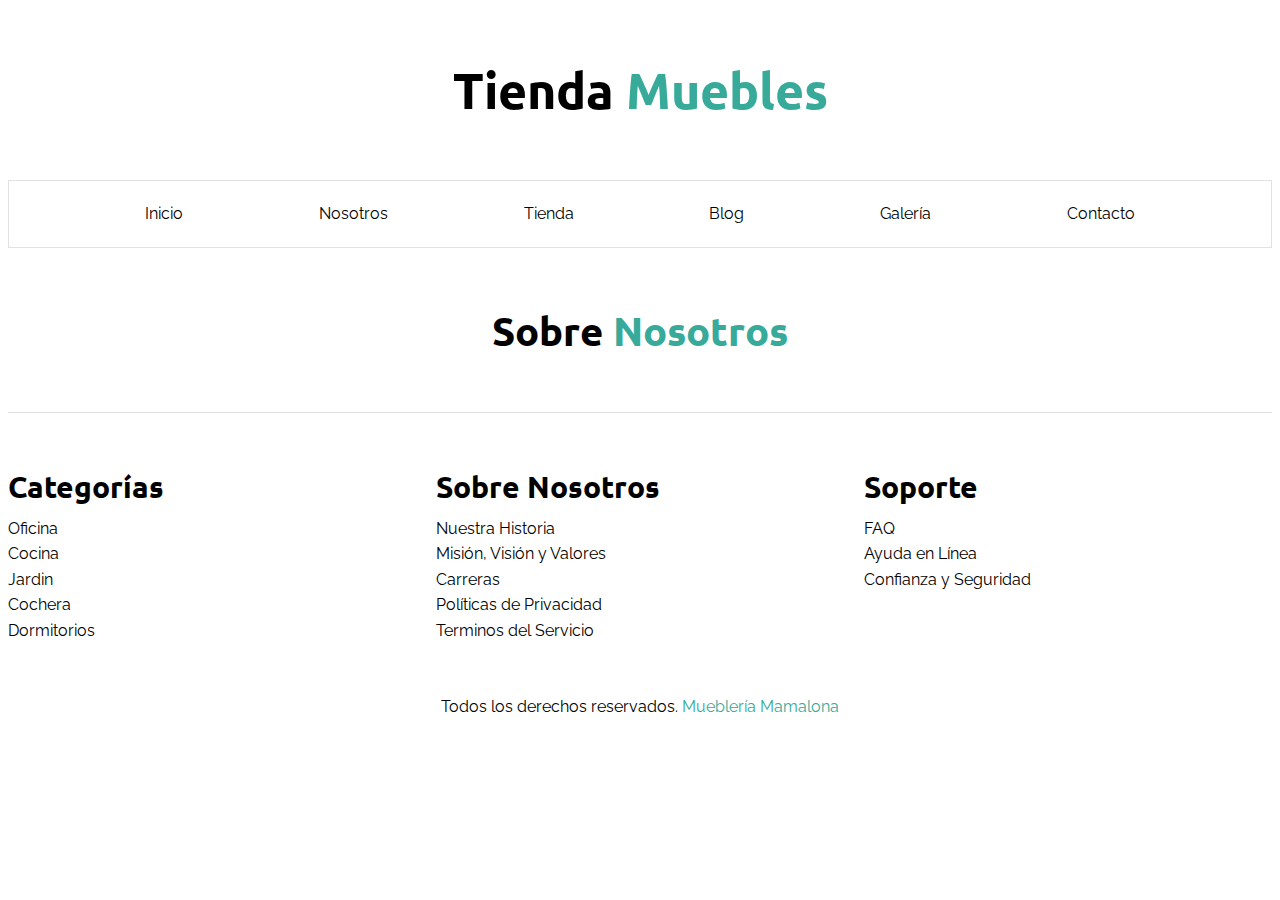
==== base.html @ 8a3b95e4 "Página básica de HTML Y CSS. Tienda de Muebles" ====
<!DOCTYPE html>
<html lang="en">
    <head>
        <meta charset="UTF-8">
        <meta http-equiv="X-UA-Compatible" content="IE=edge">
        <meta name="viewport" content="width=device-width, initial-scale=1.0">
        <link rel="preconnect" href="https://fonts.googleapis.com">
        <link rel="preconnect" href="hhts://fonts.gstatic.com" crossorigin>
        <link
            href="https://fonts.googleapis.com/css2?family=Ubuntu:wght@700&family=Raleway:wght@400;700;900&display=swap"
            rel="stylesheet">
        <link rel="stylesheet" href="/css/styles.css">
        <title>Ecommerce - Nosotros</title>
    </head>
    <body>
        <header>
            <h1 class="nombre-sitio text-center">Tienda <span
                    class="color">Muebles</span></h1>
        </header>
        <div class="container-nav">
            <nav class="nav-principal container">
                <a class="link" href="index.html">Inicio</a>
                <a class="link" href="nosotros.html">Nosotros</a>
                <a class="link" href="tienda.html">Tienda</a>
                <a class="link" href="blog.html">Blog</a>
                <a class="link" href="galeria.html">Galería</a>
                <a class="link" href="contacto.html">Contacto</a>
            </nav>
        </div>

        <main class="contenido-principal container">
            <h2 class="text-center">Sobre <span
                    class="color">Nosotros</span></h2>

        </main>

        <footer class="site-footer">
            <div class="grid-footer container">
                <div>
                    <h3>Categorías</h3>
                    <nav class="footer-menu">
                        <a href="#">Oficina</a>
                        <a href="#">Cocina</a>
                        <a href="#">Jardin</a>
                        <a href="#">Cochera</a>
                        <a href="#">Dormitorios</a>
                    </nav>
                </div>
                <div>
                    <h3>Sobre Nosotros</h3>
                    <nav class="footer-menu">
                        <a href="#">Nuestra Historia</a>
                        <a href="#">Misión, Visión y Valores</a>
                        <a href="#">Carreras</a>
                        <a href="#">Políticas de Privacidad</a>
                        <a href="#">Terminos del Servicio</a>
                    </nav>
                </div>
                <div>
                    <h3>Soporte</h3>
                    <nav class="footer-menu">
                        <a href="#">FAQ</a>
                        <a href="#">Ayuda en Línea</a>
                        <a href="#">Confianza y Seguridad</a>

                    </nav>
                </div>
            </div>
            <p class="copyright">Todos los derechos reservados.<span
                    class="color"> Mueblería Mamalona</span></p>
        </footer>

    </body>
</html>
---- css/styles.css ----
html {
  box-sizing: border-box;
  font-size: 62.5%; /*1rem = 10px*/
}
*,
*:before,
*:after {
  box-sizing: inherit;
}

body {
  font-family: "Raleway", sans-serif;
  font-size: 1.6rem;
  line-height: 1.6;
}
/**Global**/

h1,
h2,
h3 {
  font-family: "Ubuntu", serif;
  margin: 0 0 5rem 0;
}
h1 {
  font-size: 5rem;
}
h2 {
  font-size: 4rem;
}

h3 {
  font-size: 3rem;
}

a {
  text-decoration: none;
  color: #000;
}
.container {
  max-width: 144rem;
  margin: 0 auto;
}

img {
  max-width: 100%;
  display: block;
}
.btn {
  background-color: #8cbc00;
  text-transform: uppercase;
  display: block;
  color: #fff;
  font-weight: 700;
  padding: 1rem;
  text-align: center;
  border: none;
}
.btn:hover {
  background-color: #6a9e00;
  cursor: pointer;
}
/**Utilidades**/
.text-center {
  text-align: center;
}
.color {
  color: #37aa99;
}
.mw-30 {
  max-width: 30rem;
}

/**Header y Nav **/

.nombre-sitio {
  margin-top: 5rem;
}

.container-nav {
  border: 0.1rem solid #e1e1e1;
}
.nav-principal {
  margin: 2rem 0;
  display: flex;
  justify-content: space-evenly; /*Se aplica al elemento parent*/
}

.hero {
  background-image: url(../img/principal.jpg);
  height: 55rem;
  background-size: cover;
  background-repeat: no-repeat;
  background-position: center center;
}

/** Categorías **/
.categorias {
  padding-top: 5rem;
}

.categorias a {
  text-align: center;
  display: block;
  padding: 2rem;
  font-size: 2rem;
}
.categorias a:hover {
  background-color: #37aa99;
  color: #fff;
  border-bottom-right-radius: 1rem;
}

.listado-categorias {
  display: grid;
  grid-template-columns: repeat(3, 1fr);
  gap: 2rem;
}

/**Sobre Nosotros Section**/
.sobre-nosotros {
  background-image: linear-gradient(
      to right,
      transparent 50%,
      #37aa99 50%,
      #37aa99 100%
    ),
    url(../img/nosotros.jpg);
  padding: 10rem 0;
  background-repeat: no-repeat;
  background-size: 100%, 120rem;
  background-position: left center;
  margin-top: 5rem;
}

.sobre-nosotros-grid {
  display: flex;
  justify-content: flex-end;
}
.texto-nosotros {
  flex-basis: 50%;
  padding-left: 10rem;
  color: #fff;
}

/**Listado Productos**/
.contenido-principal {
  padding-top: 5rem;
}
.listado-productos {
  display: grid;
  grid-template-columns: repeat(6, 1fr);
  gap: 2rem;
}
.producto:nth-child(1) {
  grid-column: 1/7;
  display: grid;
  grid-template-columns: 3fr 1fr;
}
.producto:nth-child(1) img {
  height: 43rem;
  width: 100%;
  object-fit: cover;
}
.producto:nth-child(2) {
  grid-column: 1/4;
}
.producto:nth-child(2) img,
.producto:nth-child(3) img {
  height: 30rem;
  width: 100%;
  object-fit: cover;
}
.producto:nth-child(3) {
  grid-column: 4/7;
}

.producto:nth-child(4) {
  grid-column: 1/3;
}
.producto:nth-child(5) {
  grid-column: 3/5;
}
.producto:nth-child(6) {
  grid-column: 5/7;
}
.producto {
  background-color: #37aa99;
}
.texto-producto {
  color: #fff;
  padding: 2rem;
}
.texto-producto h3 {
  margin: 0;
}
.texto-producto p {
  margin: 0 0 0.5rem 0;
}
.texto-producto .precio {
  font-size: 2.8rem;
  font-weight: 900;
}

/**Footer**/
.site-footer {
  border-top: 1px solid #e1e1e1;
  margin-top: 5rem;
  padding-top: 5rem;
}
.site-footer h3 {
  margin-bottom: 0.5rem;
}
.grid-footer {
  display: grid;
  gap: 2rem;
  grid-template-columns: repeat(3, 1fr);
}

.footer-menu a {
  display: block;
}
.copyright {
  text-align: center;
  margin-top: 5rem;
}

/**Nosotros**/
.contenido-nosotros {
  display: grid;
  grid-template-columns: repeat(auto-fit, minmax(25rem, 1fr));
  column-gap: 4rem;
}
.informacion-nosotros {
  display: flex;
  flex-direction: column;
  justify-content: center;
}

/**Blog**/

.contenedor-blog {
  display: grid;
  grid-template-columns: 2fr 1fr;
  column-gap: 4rem;
}

.entrada {
  border-bottom: 2px solid #e1e1e1;
  padding-bottom: 4rem;
  margin-bottom: 3rem;
}
.entrada:last-of-type {
  border: none;
}
.entrada-meta {
  display: flex;
  justify-content: space-between;
}
.entrada-meta p {
  font-weight: 700;
}
.entrada-meta span {
  color: #37aa99;
}
.contenido-entrada-blog {
  width: 60rem;
  margin: 0 auto;
}

/**Galeria**/

.galeria {
  list-style: none;
  padding: 0;
  margin: 0;
  display: grid;
  grid-template-columns: repeat(3, 1fr);
  gap: 2rem;
}
.galeria img {
  height: 40rem;
  width: 40rem;
  object-fit: cover;
}
/**Formulario**/
.formulario {
  max-width: 60rem;
  margin: 0 auto;
}

.formulario fieldset {
  border: 1px solid black;
  margin-bottom: 2rem;
}
.formulario legend {
  background-color: #37aa99;
  width: 100%;
  text-align: center;
  color: #fff;
  text-transform: uppercase;
  font-weight: 700;
  padding: 1rem;
  margin-bottom: 3rem;
}
.campo {
  display: flex;
  margin-bottom: 2rem;
}
.campo label {
  flex-basis: 10rem;
}

.campo input:not([type="radio"]),
select,
textarea {
  flex: 1;
  border: 1px solid #e1e1e1;
  padding-bottom: 1rem;
}
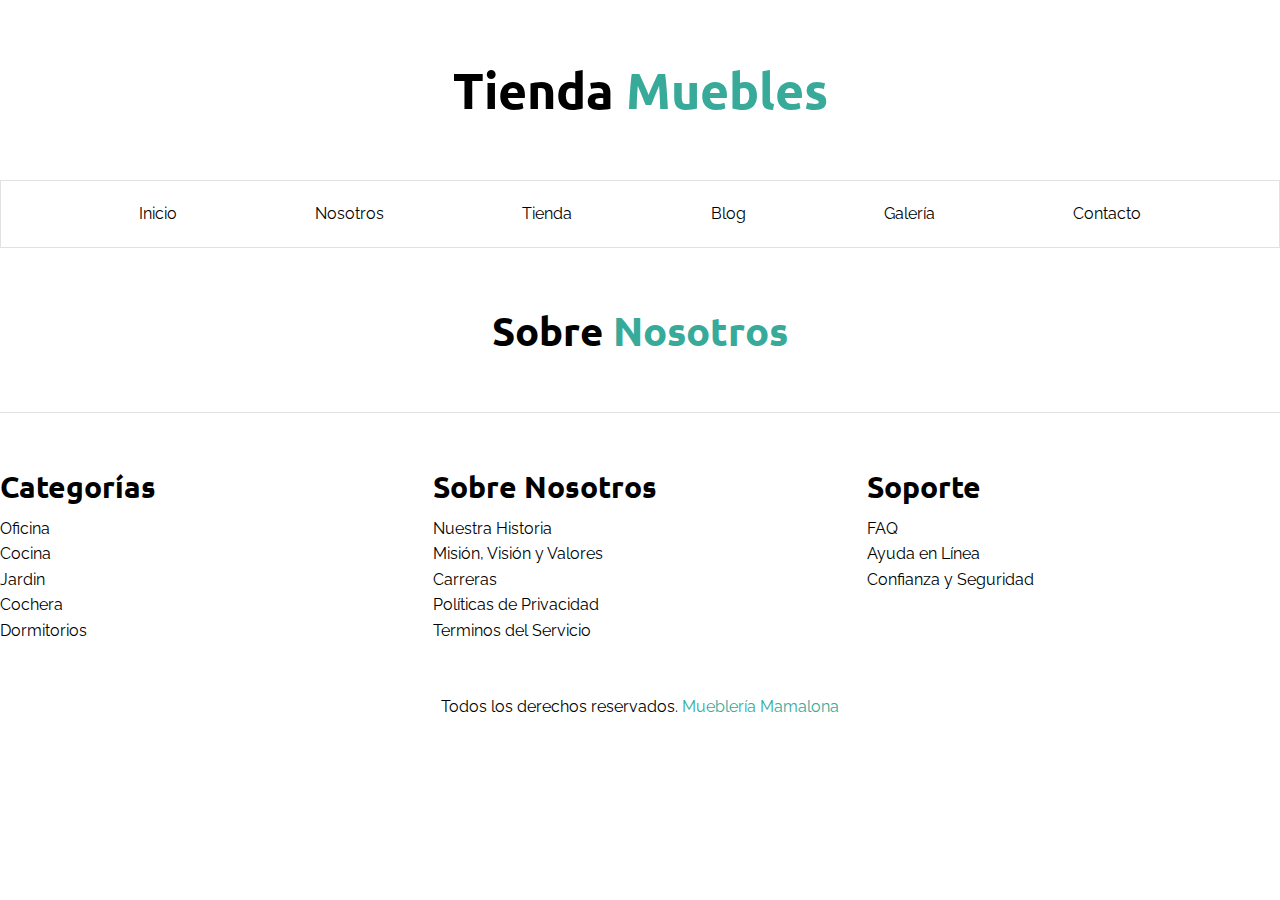
==== commit c7f6f7ec: "Se agrega normalize.css" ====
--- a/base.html
+++ b/base.html
@@ -9,6 +9,7 @@
         <link
             href="https://fonts.googleapis.com/css2?family=Ubuntu:wght@700&family=Raleway:wght@400;700;900&display=swap"
             rel="stylesheet">
+        <link rel="stylesheet" href="css/normalize.css">
         <link rel="stylesheet" href="/css/styles.css">
         <title>Ecommerce - Nosotros</title>
     </head>
